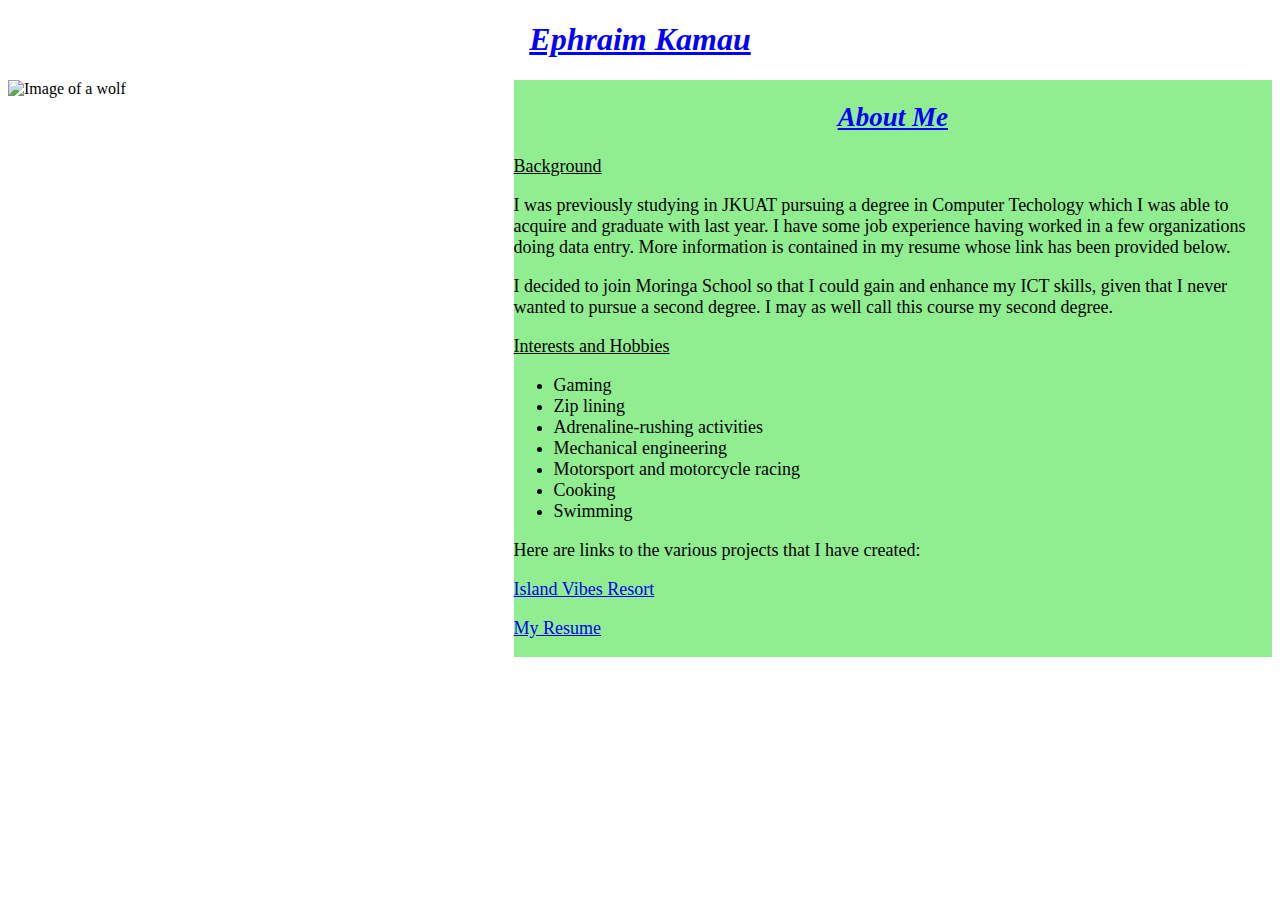
==== index.html @ bb398434 "Add changes to name from my-portfolio.html to index.html" ====
<!DOCTYPE html>
<html>
<head>
  <title>My Programming Portfolio</title>
  <link href="css/styles.css" rel="stylesheet" style="text/css">
  </head>
  <body>

    <h1><u>Ephraim Kamau</u></h1>

    <img src="/home/ephraim/Documents/ind-project/wolf1.jpg" alt="Image of a wolf">
      <div class="About">
    <h2><u>About Me</u></h2>
    <p><u>Background</u></p>
    <p>I was previously studying in JKUAT pursuing a degree in Computer Techology which
      I was able to acquire and graduate with last year. I have some job experience having
      worked in a few organizations doing data entry. More information is contained in my resume
      whose link has been provided below.</p>
      <p>I decided to join Moringa School so that I could gain and enhance my ICT skills, given that I
        never wanted to pursue a second degree. I may as well call this course my second degree.</p>
        <p><u>Interests and Hobbies</u></p>
        <ul>
          <li>Gaming</li>
          <li>Zip lining</li>
          <li>Adrenaline-rushing activities</li>
          <li>Mechanical engineering</li>
          <li>Motorsport and motorcycle racing</li>
          <li>Cooking</li>
          <li>Swimming</li>
          </ul>
    <p>Here are links to the various projects that I have created:</p>
    <p><a href="https://ephraim-kamau.github.io/resort/">Island Vibes Resort</a></p>
    <p><a href="https://ephraim-kamau.github.io/resume">My Resume</a></p>
    </div>
    </body>
</html>
---- css/styles.css ----
h1 {
  font-style: italic;
  text-align: center;
  color:blue;
}
h2 {
  font-style:italic;
  text-align:center;
  color:blue; }
 img {
   img-
 }
 .About {
    width:60%;
   float:right;
   background-color:lightgreen;
   font-size: 18px;
 }
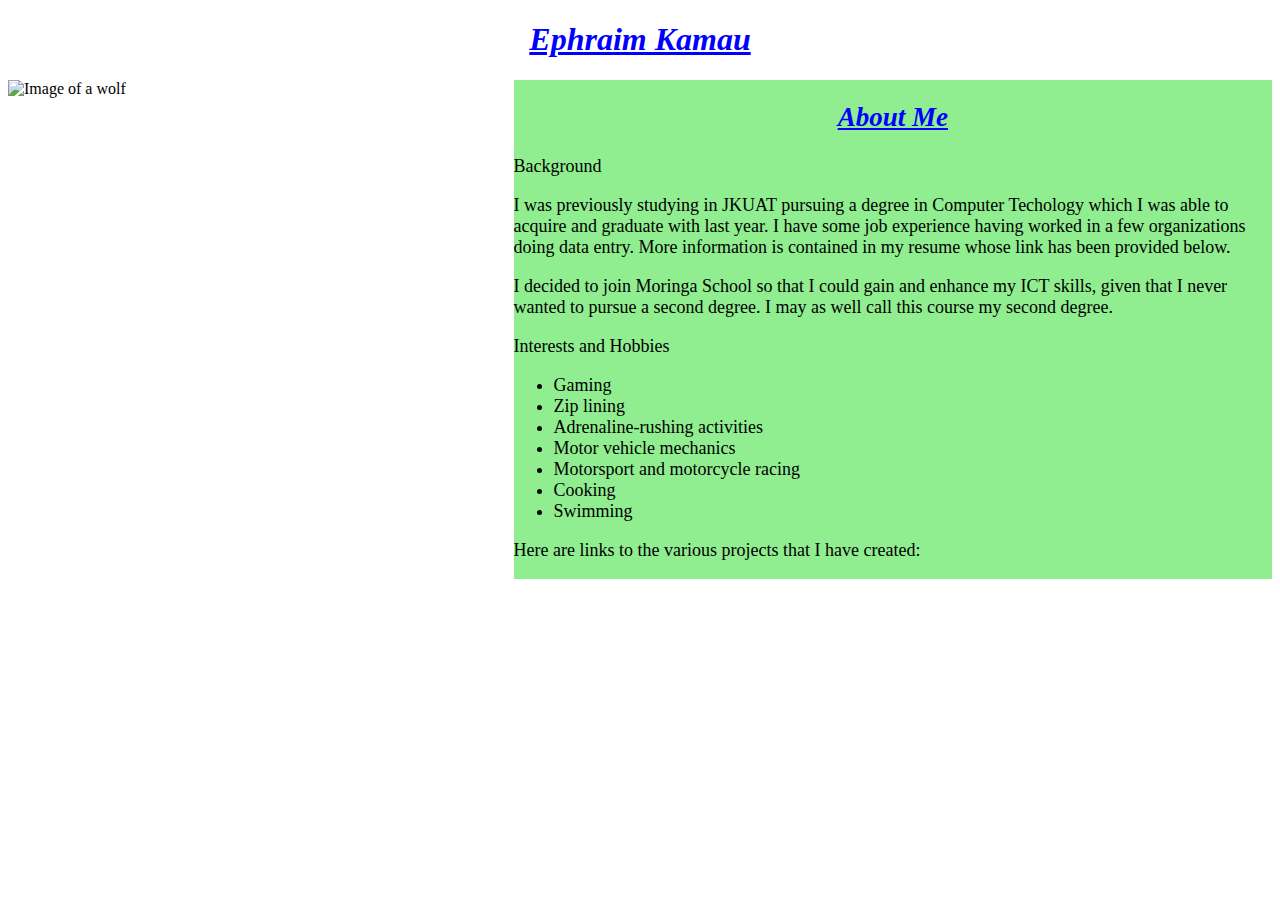
==== commit d80931ea: "Change name from my-portfolio.html to index.html" ====
--- a/index.html
+++ b/index.html
@@ -11,26 +11,24 @@
     <img src="/home/ephraim/Documents/ind-project/wolf1.jpg" alt="Image of a wolf">
       <div class="About">
     <h2><u>About Me</u></h2>
-    <p><u>Background</u></p>
+    <p>Background</p>
     <p>I was previously studying in JKUAT pursuing a degree in Computer Techology which
       I was able to acquire and graduate with last year. I have some job experience having
       worked in a few organizations doing data entry. More information is contained in my resume
       whose link has been provided below.</p>
       <p>I decided to join Moringa School so that I could gain and enhance my ICT skills, given that I
         never wanted to pursue a second degree. I may as well call this course my second degree.</p>
-        <p><u>Interests and Hobbies</u></p>
+        <p>Interests and Hobbies</p>
         <ul>
           <li>Gaming</li>
           <li>Zip lining</li>
           <li>Adrenaline-rushing activities</li>
-          <li>Mechanical engineering</li>
+          <li>Motor vehicle mechanics</li>
           <li>Motorsport and motorcycle racing</li>
           <li>Cooking</li>
           <li>Swimming</li>
           </ul>
     <p>Here are links to the various projects that I have created:</p>
-    <p><a href="https://ephraim-kamau.github.io/resort/">Island Vibes Resort</a></p>
-    <p><a href="https://ephraim-kamau.github.io/resume">My Resume</a></p>
     </div>
     </body>
 </html>
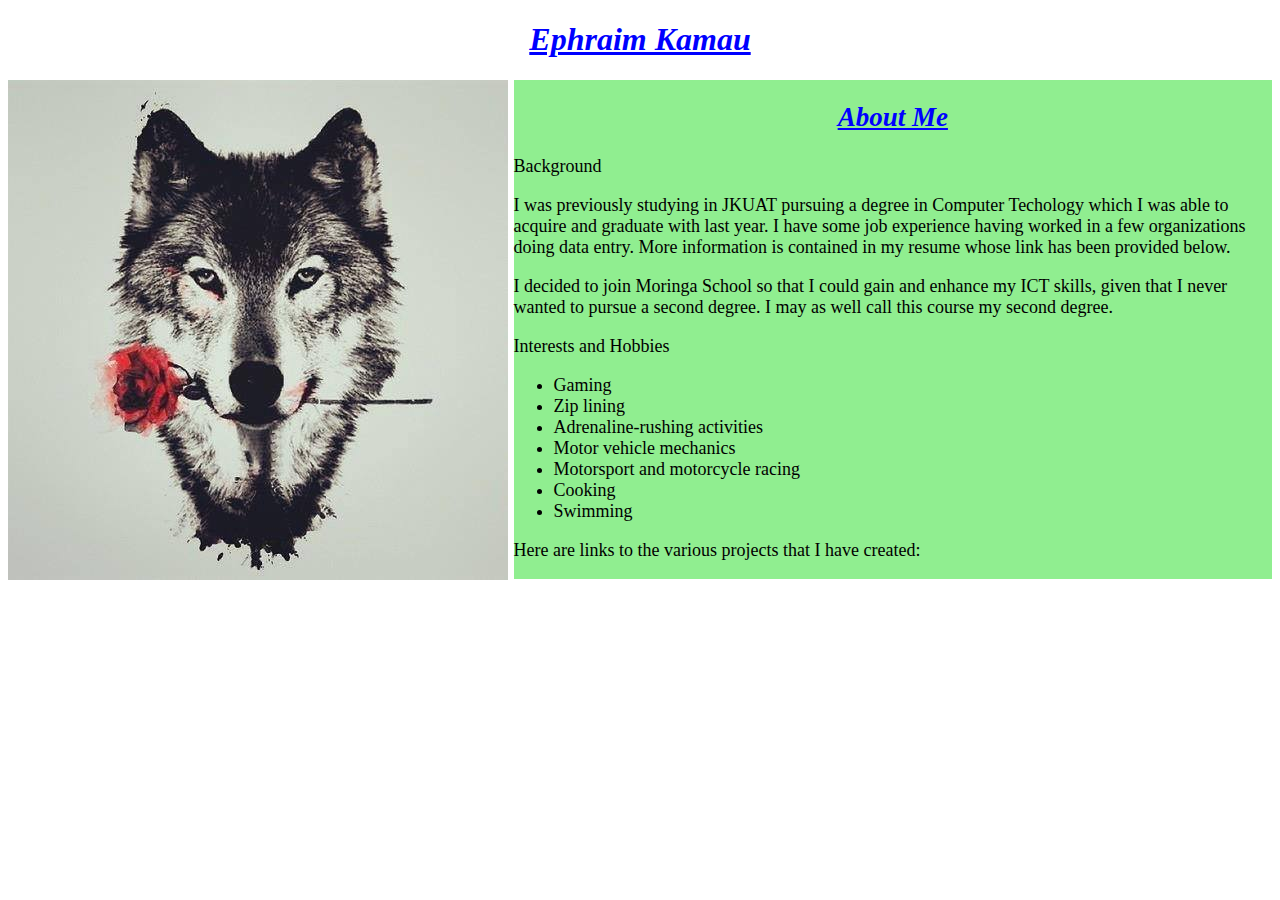
==== commit ccb56ca9: "Add change to image source link" ====
--- a/index.html
+++ b/index.html
@@ -8,7 +8,7 @@
 
     <h1><u>Ephraim Kamau</u></h1>
 
-    <img src="/home/ephraim/Documents/ind-project/wolf1.jpg" alt="Image of a wolf">
+    <img src="/images/wolf1.jpg" alt="Image of a wolf">
       <div class="About">
     <h2><u>About Me</u></h2>
     <p>Background</p>
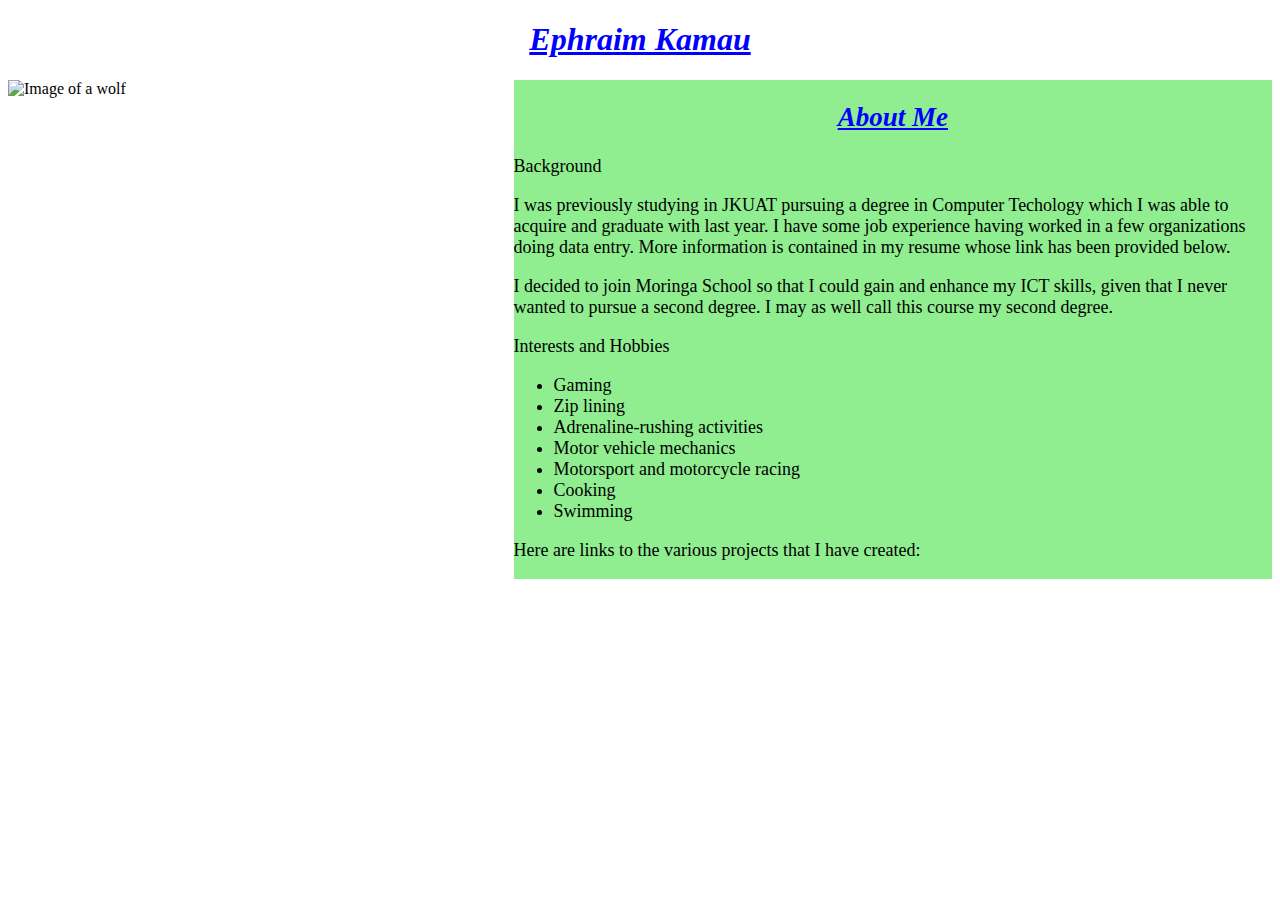
==== commit 1b51dafa: "Add changes to image sources" ====
--- a/index.html
+++ b/index.html
@@ -8,7 +8,7 @@
 
     <h1><u>Ephraim Kamau</u></h1>
 
-    <img src="/images/wolf1.jpg" alt="Image of a wolf">
+    <img src="/home/ephraim/Documents/ind-project/images/wolf1.jpg" alt="Image of a wolf">
       <div class="About">
     <h2><u>About Me</u></h2>
     <p>Background</p>
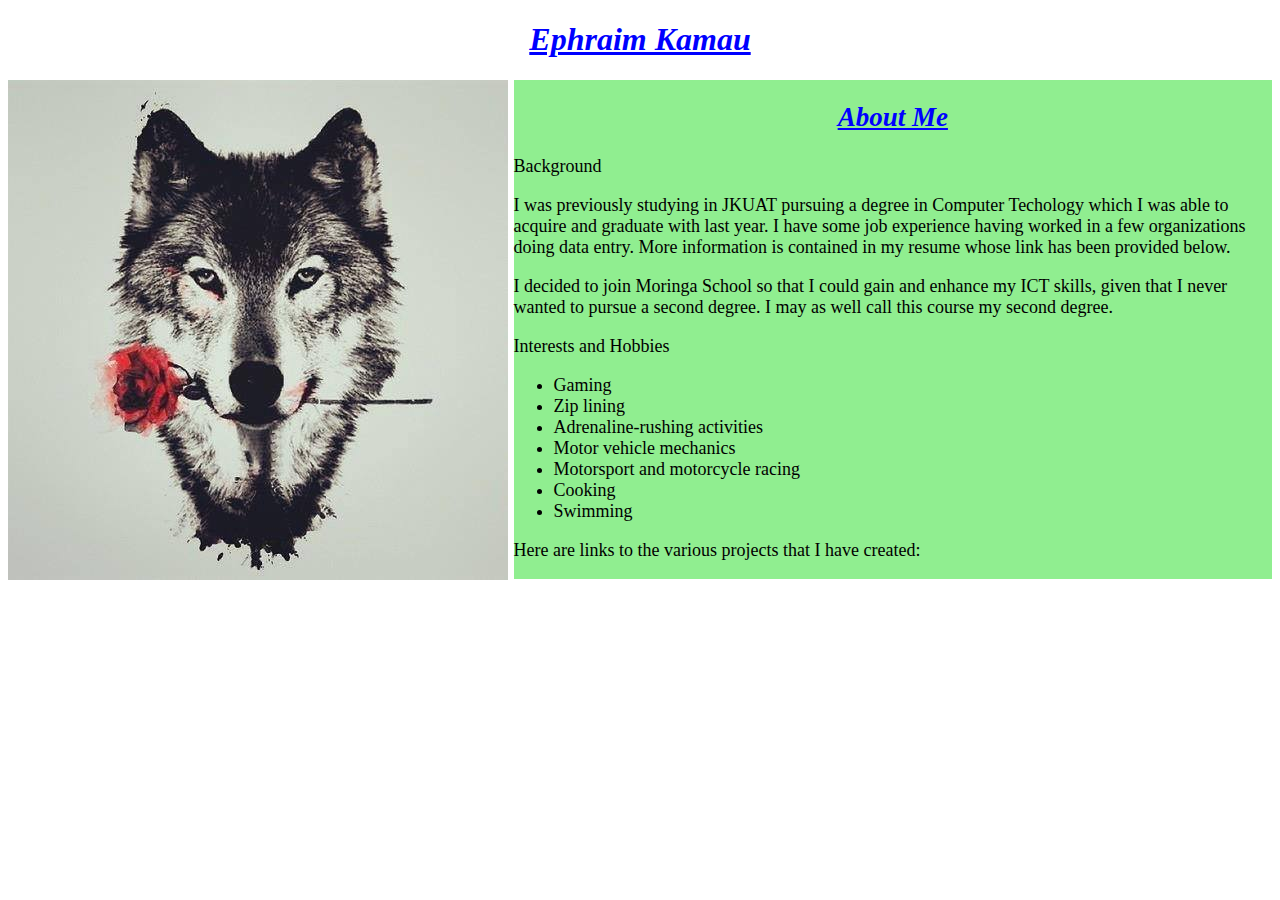
==== commit 6a7690e2: "Add change to image link to image" ====
--- a/index.html
+++ b/index.html
@@ -8,7 +8,7 @@
 
     <h1><u>Ephraim Kamau</u></h1>
 
-    <img src="/home/ephraim/Documents/ind-project/images/wolf1.jpg" alt="Image of a wolf">
+    <img src="images/wolf1.jpg" alt="Image of a wolf">
       <div class="About">
     <h2><u>About Me</u></h2>
     <p>Background</p>
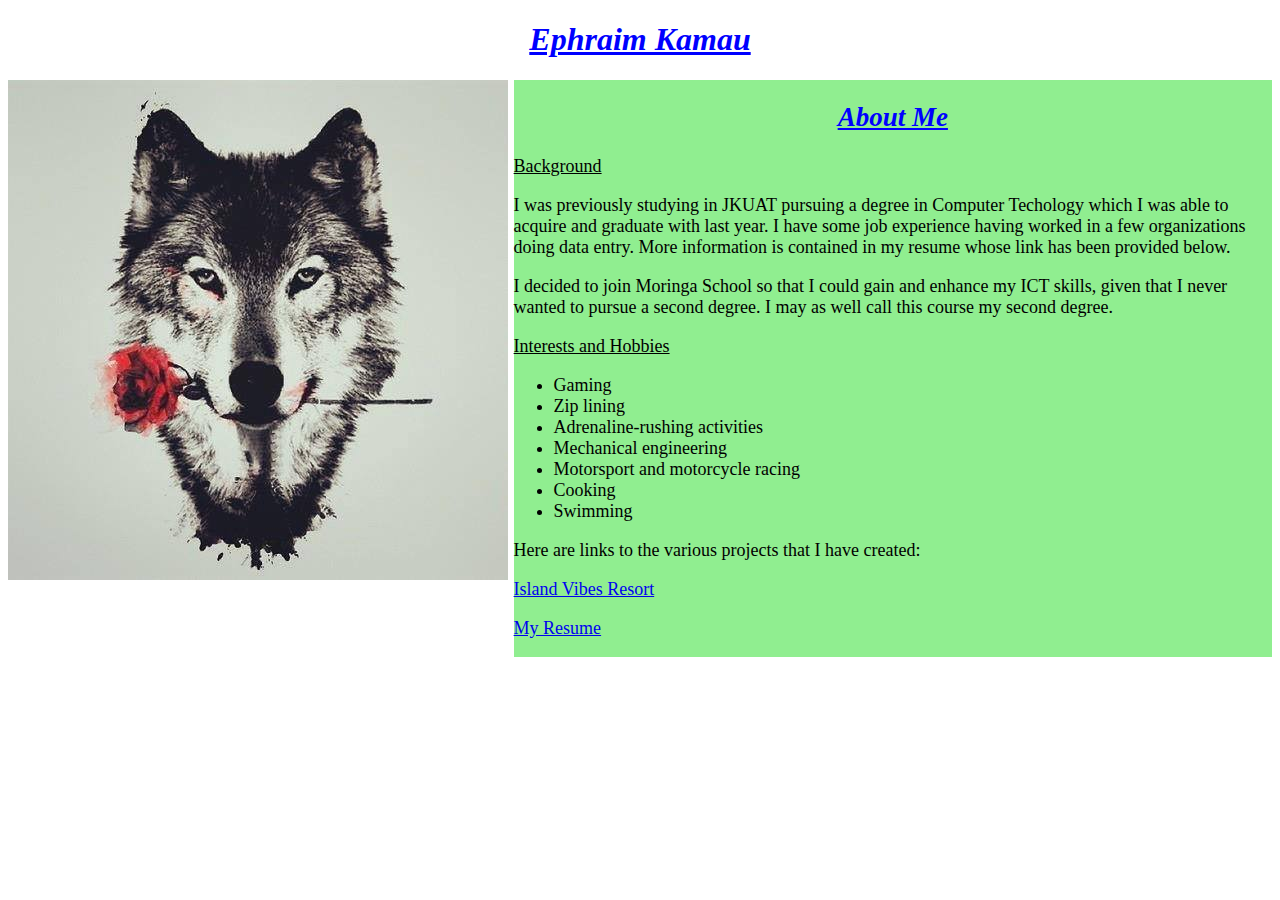
==== commit fa23114c: "Merge branch 'master' into gh-pages" ====
--- a/index.html
+++ b/index.html
@@ -11,24 +11,26 @@
     <img src="images/wolf1.jpg" alt="Image of a wolf">
       <div class="About">
     <h2><u>About Me</u></h2>
-    <p>Background</p>
+    <p><u>Background</u></p>
     <p>I was previously studying in JKUAT pursuing a degree in Computer Techology which
       I was able to acquire and graduate with last year. I have some job experience having
       worked in a few organizations doing data entry. More information is contained in my resume
       whose link has been provided below.</p>
       <p>I decided to join Moringa School so that I could gain and enhance my ICT skills, given that I
         never wanted to pursue a second degree. I may as well call this course my second degree.</p>
-        <p>Interests and Hobbies</p>
+        <p><u>Interests and Hobbies</u></p>
         <ul>
           <li>Gaming</li>
           <li>Zip lining</li>
           <li>Adrenaline-rushing activities</li>
-          <li>Motor vehicle mechanics</li>
+          <li>Mechanical engineering</li>
           <li>Motorsport and motorcycle racing</li>
           <li>Cooking</li>
           <li>Swimming</li>
           </ul>
     <p>Here are links to the various projects that I have created:</p>
+    <p><a href="https://ephraim-kamau.github.io/resort/">Island Vibes Resort</a></p>
+    <p><a href="https://ephraim-kamau.github.io/resume">My Resume</a></p>
     </div>
     </body>
 </html>
